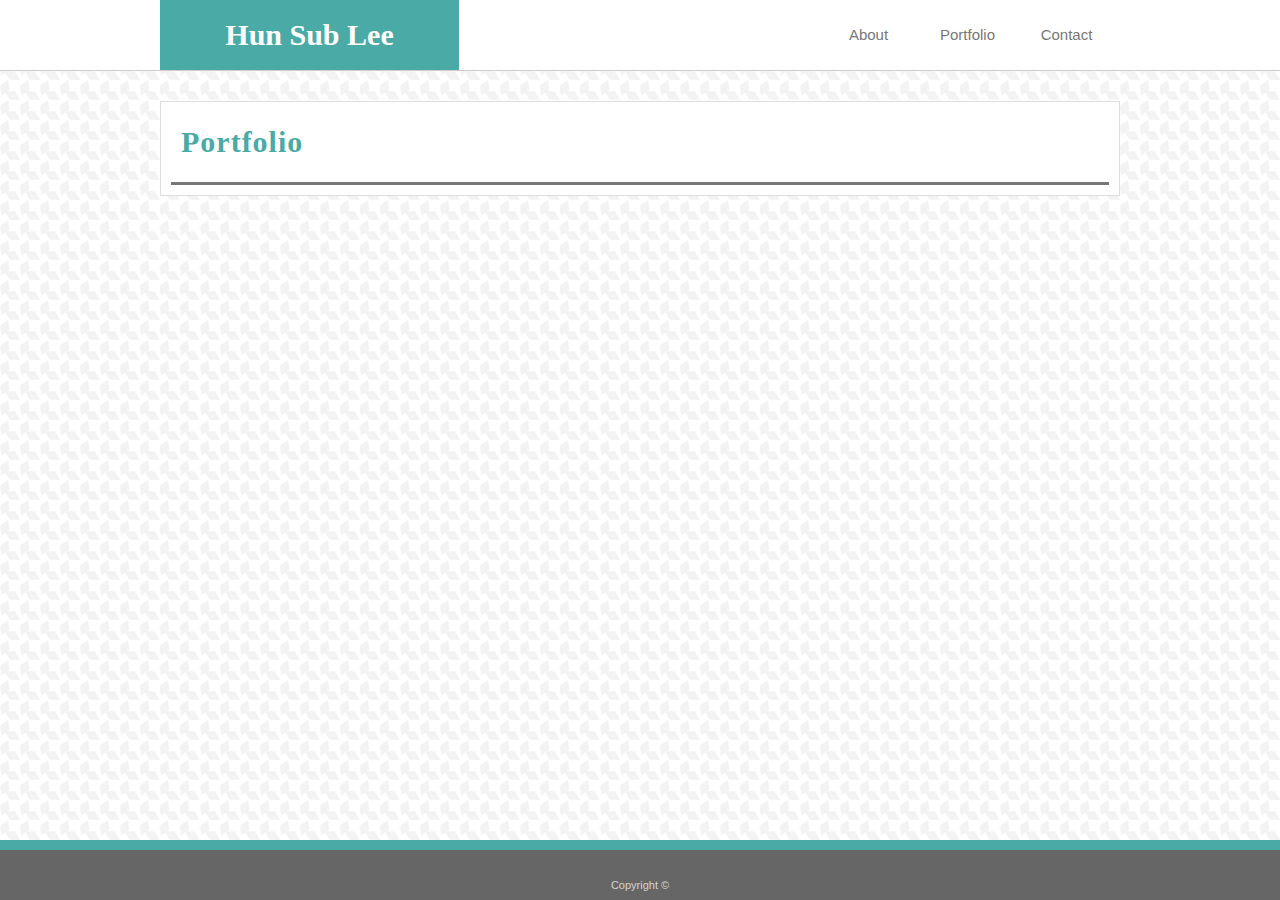
==== portfolio.html @ c842df3b "clearfix added" ====
<!DOCTYPE html>
<html lang="en">
<head>
    <meta charset="UTF-8">
    <meta name="viewport" content="width=device-width, initial-scale=1.0">
    <meta http-equiv="X-UA-Compatible" content="ie=edge">
    <link rel="stylesheet" type="text/css" href="./assets/css/reset.css"> <!--resetting all browser specific formatting-->
    <link rel="stylesheet" type="text/css" href="./assets/css/style.css"> <!--linking custom css for the page-->
    <title>Basic Profile</title>
</head>
<body>
    <header>
        <section class="siteheader">
            <div id="namebox">
                <h1>Hun Sub Lee</h1>
            </div>

            <div id="abouttab">About</div>    
            <div id="porttab">Portfolio</div>
            <div id="conttab">Contact</div>
        </section>        
    </header>

    <section class="content clearfix">

        <div class="head1">
            <h1>Portfolio</h1>
        </div>        
                
    </section>

    <footer>

        <div class="tealfoot"> </div> <!--thin teal bar for footer-->
        
        <p id="copyright">
            Copyright &copy;
        </p>
        
    </footer>

</body>
</html>
---- assets/css/style.css ----
body {
    background-image: url("../images/backimg.png");
}

header {
    background-color: white;
    height: 70px;
    border-bottom: solid #cccccc 1px;
}

.siteheader {
    margin-left: auto;
    margin-right: auto;
    text-align: center;
    background-color: white;
    box-sizing: border-box;
    padding: 0px;
    width: 960px;
    height: 70px;
    font-size:15px;
}

#namebox {
    color: white;
    font-size: 30px;
    font-family: "Georgia", Times, "Times New Roman", serif; 
    font-weight: bold;   
    background-color: #4aaaa5;
    float: left;
    width: 299px;
    line-height: 70px;
    height: 70px;
}

#abouttab {
    float: left;
    font-family: "Arial", "Helvetica Neue", Helvetica, sans-serif;
    color: #777777;
    width: 99px;
    line-height: 70px;
    height: 70px;
    margin-left: 360px;
}

#porttab {
    float: left;
    font-family: "Arial", "Helvetica Neue", Helvetica, sans-serif;
    color: #777777;
    width: 99px;
    line-height: 70px;
    height: 70px;
}

#conttab {
    float: left;
    font-family: "Arial", "Helvetica Neue", Helvetica, sans-serif;
    color: #777777;
    width: 99px;
    line-height: 70px;
    height: 70px;
}

.head1 {
    clear: both;
    font-size: 30px;
    font-family: "Georgia", Times, "Times New Roman", serif;
    font-weight: bold;
    border-bottom: solid #777777 3px;
    padding-left: 10px;
    padding-bottom : 10px;
    line-height: 60px;
    height: 60px;
    color: #4aaaa5
}

#myimg1 {
    float: left;
    margin: 20px;
}

.content {
    box-sizing: border-box;
    margin-top: 30px;
    margin-left: auto;
    margin-right: auto;
    width: 960px;
    border: solid #dddddd 1px;
    padding: 10px;
    color: #777777;
    background-color: white;
    font-family: "Arial", "Helvetica Neue", Helvetica, sans-serif;
    font-size: 16px;
    line-height: 1.5;
    letter-spacing: 1px;
}

p {
    margin: 20px;
}

footer {
    background-color: #666666;
    height: 60px;
    width: 100%;
    position: fixed;
    bottom: 0px;    
}

.tealfoot {
    background-color: #4aaaa5;
    height: 10px;
    width: 100%;
}

#copyright {
    color: lightgray;
    font-family: "Arial", "Helvetica Neue", Helvetica, sans-serif;
    text-align: center;
    font-size: 11px;
    margin-left: auto;
    margin-right: auto;
    width: 100px;
    margin-top: 30px; 
}

.clearfix::after {
    content: "";
    clear: both;
    display: table;
}
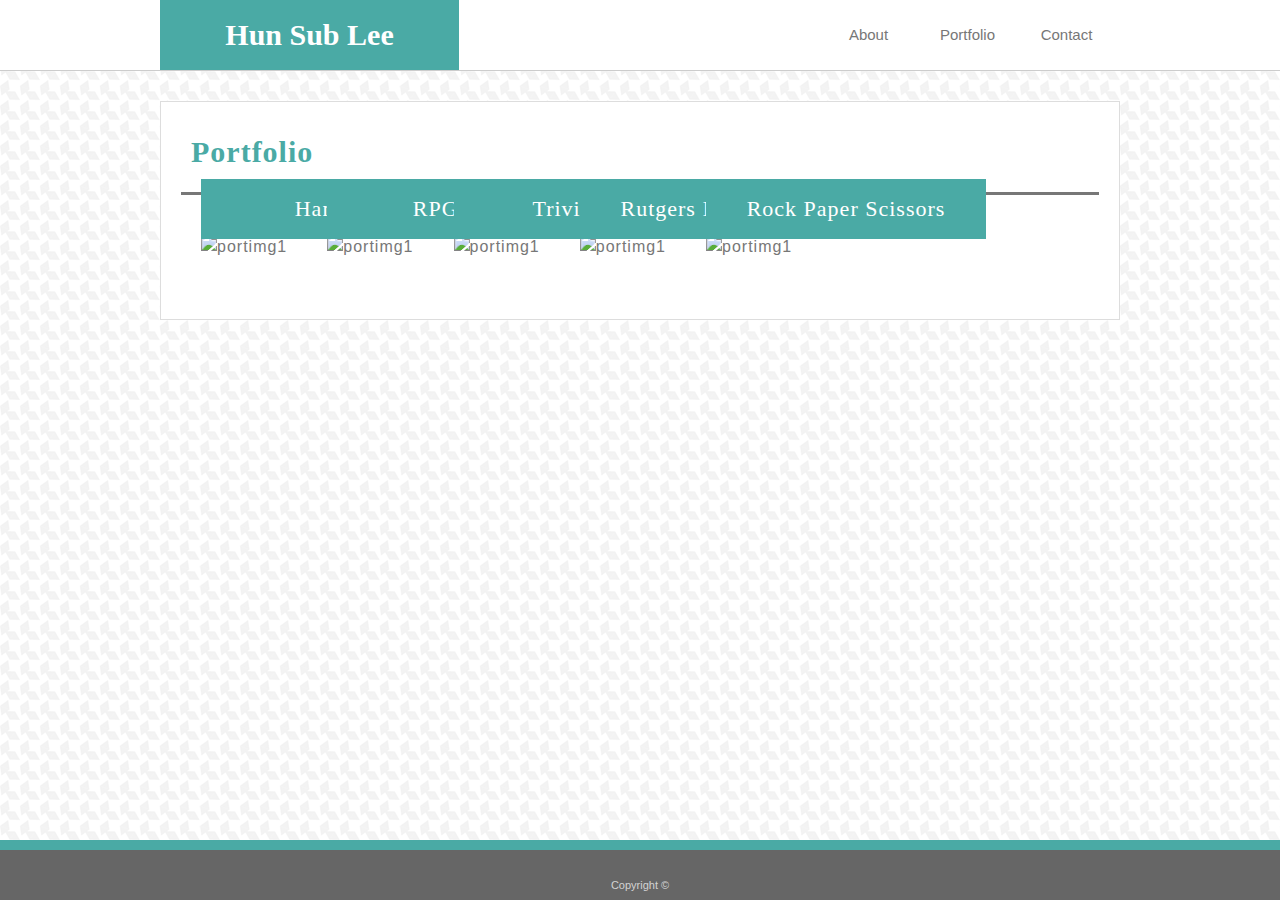
==== commit 9fadbc2b: "portfupdate" ====
--- a/portfolio.html
+++ b/portfolio.html
@@ -1,13 +1,17 @@
 <!DOCTYPE html>
 <html lang="en">
+
 <head>
     <meta charset="UTF-8">
     <meta name="viewport" content="width=device-width, initial-scale=1.0">
     <meta http-equiv="X-UA-Compatible" content="ie=edge">
-    <link rel="stylesheet" type="text/css" href="./assets/css/reset.css"> <!--resetting all browser specific formatting-->
-    <link rel="stylesheet" type="text/css" href="./assets/css/style.css"> <!--linking custom css for the page-->
+    <link rel="stylesheet" type="text/css" href="./assets/css/reset.css">
+    <!--resetting all browser specific formatting-->
+    <link rel="stylesheet" type="text/css" href="./assets/css/style.css">
+    <!--linking custom css for the page-->
     <title>Basic Profile</title>
 </head>
+
 <body>
     <header>
         <section class="siteheader">
@@ -15,29 +19,66 @@
                 <h1>Hun Sub Lee</h1>
             </div>
 
-            <div id="abouttab">About</div>    
+            <div id="abouttab">About</div>
             <div id="porttab">Portfolio</div>
             <div id="conttab">Contact</div>
-        </section>        
+        </section>
     </header>
 
     <section class="content clearfix">
 
         <div class="head1">
             <h1>Portfolio</h1>
-        </div>        
-                
+        </div>
+
+        <div class="portpic">
+            <img src="https://via.placeholder.com/280x210" alt="portimg1" width="280" height="210">
+            <div class="imgtxt">
+                Hangman
+            </div>
+        </div>
+
+        <div class="portpic">
+            <img src="https://via.placeholder.com/280x210" alt="portimg1" width="280" height="210">
+            <div class="imgtxt">
+                RPG Game
+            </div>
+        </div>
+
+        <div class="portpic">
+            <img src="https://via.placeholder.com/280x210" alt="portimg1" width="280" height="210">
+            <div class="imgtxt">
+                Trivia Game
+            </div>
+        </div>
+
+        <div class="portpic">
+            <img src="https://via.placeholder.com/280x210" alt="portimg1" width="280" height="210">
+            <div class="imgtxt">
+                Rutgers Info Widget
+            </div>
+        </div>
+
+        <div class="portpic">
+            <img src="https://via.placeholder.com/280x210" alt="portimg1" width="280" height="210">
+            <div class="imgtxt">
+                Rock Paper Scissors
+            </div>
+        </div>
+
     </section>
 
     <footer>
 
-        <div class="tealfoot"> </div> <!--thin teal bar for footer-->
-        
+        <div class="tealfoot"> </div>
+        <!--thin teal bar for footer-->
+
         <p id="copyright">
             Copyright &copy;
         </p>
-        
+
     </footer>
 
 </body>
+
 </html>--- a/assets/css/style.css
+++ b/assets/css/style.css
@@ -85,7 +85,7 @@
     margin-right: auto;
     width: 960px;
     border: solid #dddddd 1px;
-    padding: 10px;
+    padding: 20px;
     color: #777777;
     background-color: white;
     font-family: "Arial", "Helvetica Neue", Helvetica, sans-serif;
@@ -127,4 +127,26 @@
     content: "";
     clear: both;
     display: table;
+}
+
+/* Container holding the image and the text */
+.portpic {
+    float: left;
+    position: relative;
+    margin: 40px 20px;
+}
+
+/* text box */
+.imgtxt {
+    position: absolute;
+    bottom: 20px;
+    background-color: #4aaaa5;
+    color: white;
+    font-size: 22px;
+    font-family: "Georgia", Times, "Times New Roman", serif;
+    text-align: center;
+    line-height: 60px;
+    width: 280px;
+    height: 60px;
+    padding: 0px;
 }